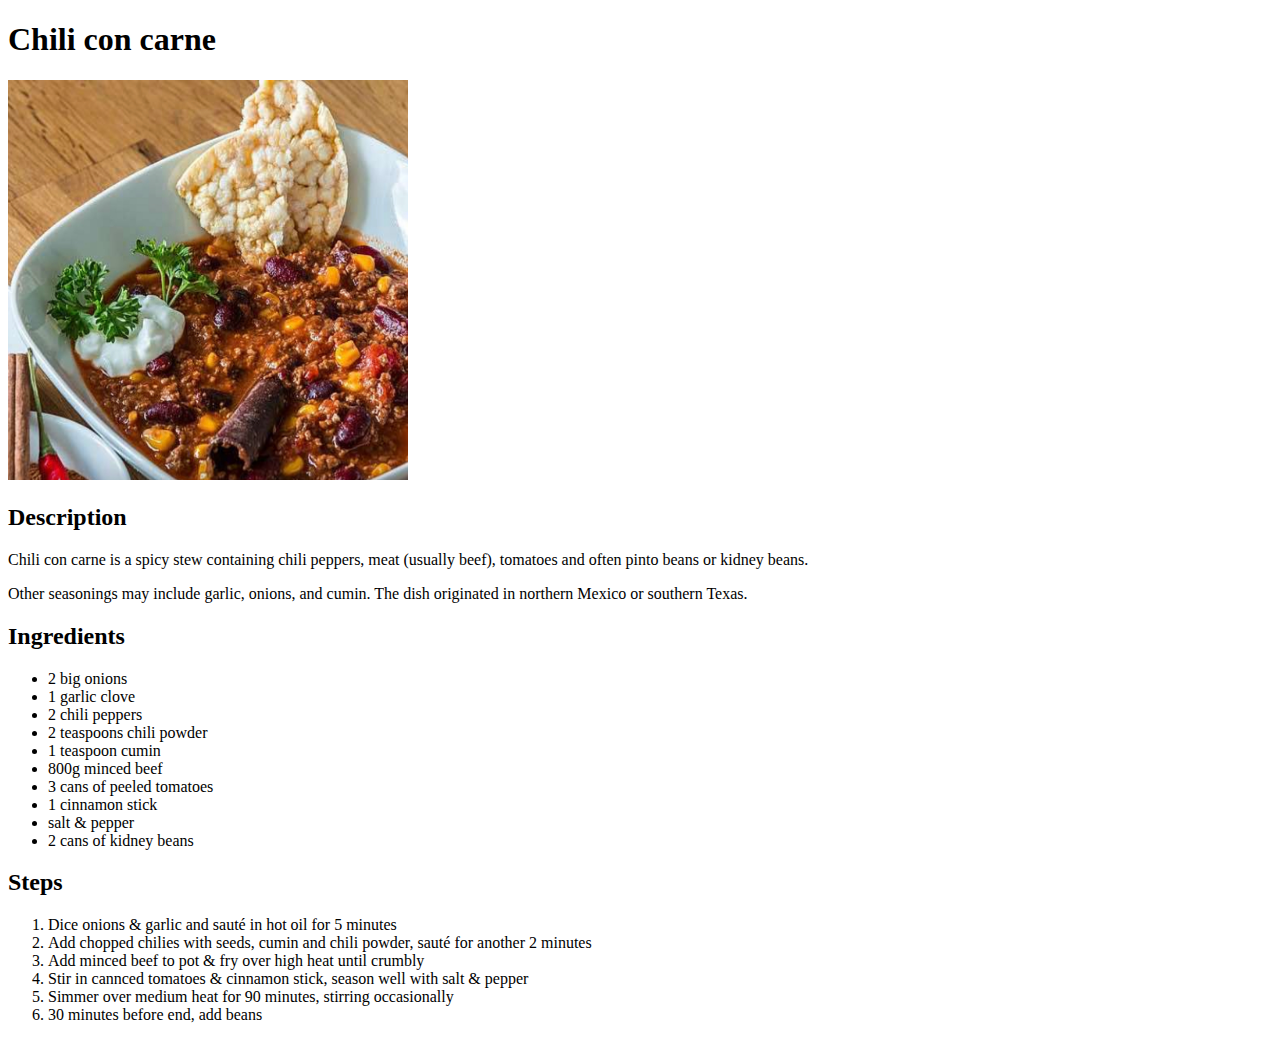
==== recipes/chili-con-carne.html @ 8cc79f56 "." ====
<!DOCTYPE html>
<html lang="en">
<head>
    <meta charset="utf-8">
    <title>Chili con carne</title>
</head>
<body>
    <h1>Chili con carne</h1>
    <img src="../img/ccc.jpg" alt="chili con carne" width="400px" height="400px">
    <h2>Description</h2>
    <p>Chili con carne is a spicy stew containing chili peppers, meat (usually beef), tomatoes and often pinto beans or kidney beans.</p>
    <p>Other seasonings may include garlic, onions, and cumin. The dish originated in northern Mexico or southern Texas.</p>

    <h2>Ingredients</h2>
    <ul>
        <li>2 big onions</li>
        <li>1 garlic clove</li>
        <li>2 chili peppers</li>
        <li>2 teaspoons chili powder</li>
        <li>1 teaspoon cumin</li>
        <li>800g minced beef</li>
        <li>3 cans of peeled tomatoes</li>
        <li>1 cinnamon stick</li>
        <li>salt & pepper</li>
        <li>2 cans of kidney beans</li>
    </ul>
    <h2>Steps</h2>
    <ol>
        <li>Dice onions & garlic and sauté in hot oil for 5 minutes</li>
        <li>Add chopped chilies with seeds, cumin and chili powder, sauté for another 2 minutes</li>
        <li>Add minced beef to pot & fry over high heat until crumbly</li>
        <li>Stir in cannced tomatoes & cinnamon stick, season well with salt & pepper</li>
        <li>Simmer over medium heat for 90 minutes, stirring occasionally</li>
        <li>30 minutes before end, add beans</li>
    </ol>
</body>
</html>
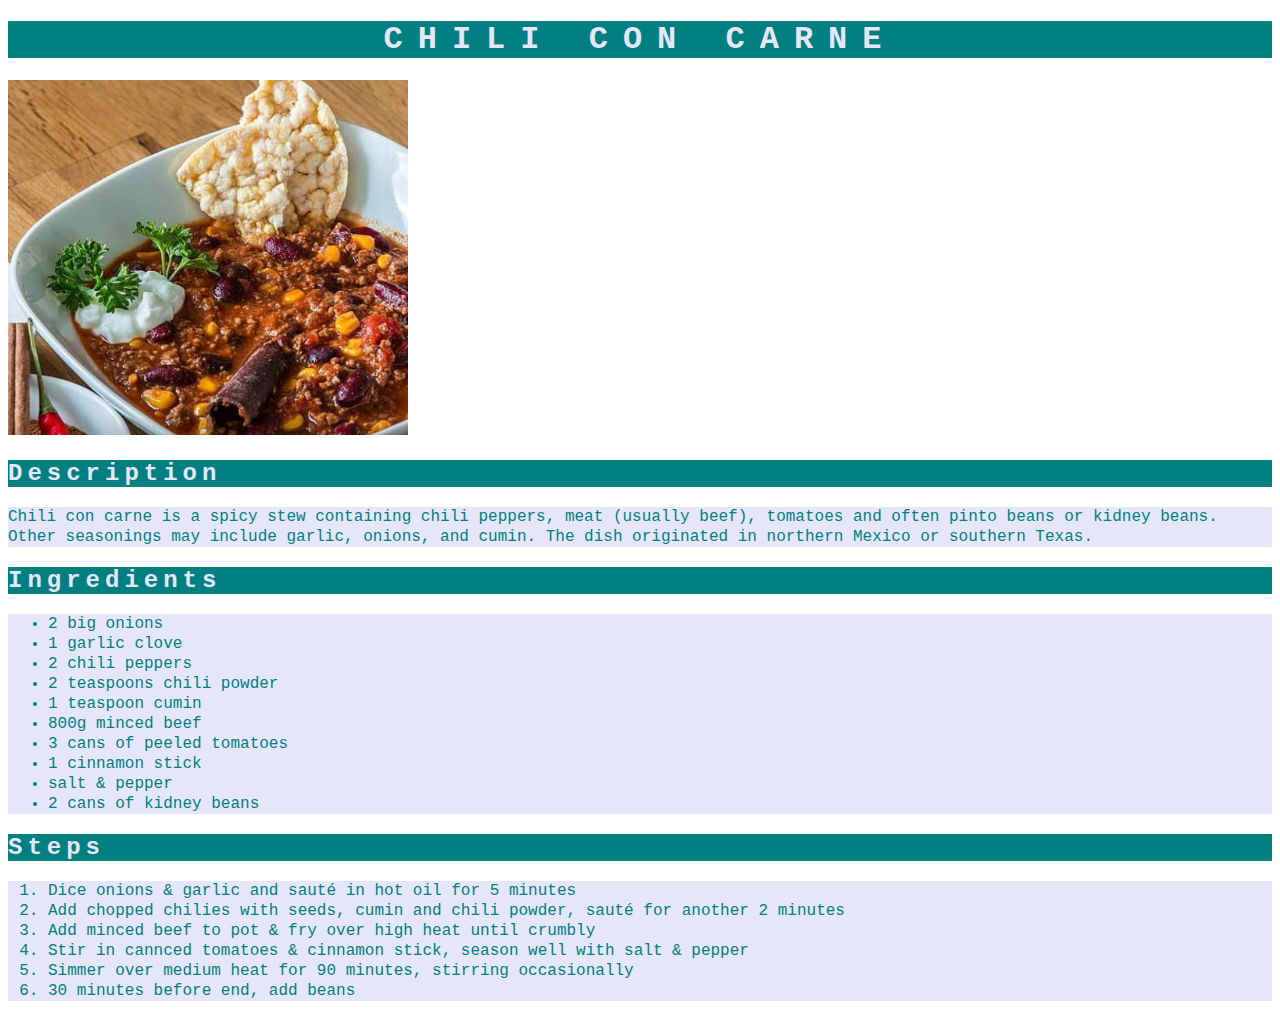
==== commit 71044d76: "css foundation added" ====
--- a/recipes/chili-con-carne.html
+++ b/recipes/chili-con-carne.html
@@ -3,35 +3,37 @@
 <head>
     <meta charset="utf-8">
     <title>Chili con carne</title>
+    <link rel="stylesheet" href="../css/style.css">
 </head>
 <body>
     <h1>Chili con carne</h1>
-    <img src="../img/ccc.jpg" alt="chili con carne" width="400px" height="400px">
+    <img src="../img/ccc.jpg" alt="chili con carne">
     <h2>Description</h2>
-    <p>Chili con carne is a spicy stew containing chili peppers, meat (usually beef), tomatoes and often pinto beans or kidney beans.</p>
-    <p>Other seasonings may include garlic, onions, and cumin. The dish originated in northern Mexico or southern Texas.</p>
+    <p class="descr">Chili con carne is a spicy stew containing chili peppers, meat (usually beef), tomatoes and often pinto beans or kidney beans.
+    <br> 
+    Other seasonings may include garlic, onions, and cumin. The dish originated in northern Mexico or southern Texas.</p>
 
     <h2>Ingredients</h2>
-    <ul>
-        <li>2 big onions</li>
-        <li>1 garlic clove</li>
-        <li>2 chili peppers</li>
-        <li>2 teaspoons chili powder</li>
-        <li>1 teaspoon cumin</li>
-        <li>800g minced beef</li>
-        <li>3 cans of peeled tomatoes</li>
-        <li>1 cinnamon stick</li>
-        <li>salt & pepper</li>
-        <li>2 cans of kidney beans</li>
+    <ul class="list">
+        <li class="list-el">2 big onions</li>
+        <li class="list-el">1 garlic clove</li>
+        <li class="list-el">2 chili peppers</li>
+        <li class="list-el">2 teaspoons chili powder</li>
+        <li class="list-el">1 teaspoon cumin</li>
+        <li class="list-el">800g minced beef</li>
+        <li class="list-el">3 cans of peeled tomatoes</li>
+        <li class="list-el">1 cinnamon stick</li>
+        <li class="list-el">salt & pepper</li>
+        <li class="list-el">2 cans of kidney beans</li>
     </ul>
     <h2>Steps</h2>
-    <ol>
-        <li>Dice onions & garlic and sauté in hot oil for 5 minutes</li>
-        <li>Add chopped chilies with seeds, cumin and chili powder, sauté for another 2 minutes</li>
-        <li>Add minced beef to pot & fry over high heat until crumbly</li>
-        <li>Stir in cannced tomatoes & cinnamon stick, season well with salt & pepper</li>
-        <li>Simmer over medium heat for 90 minutes, stirring occasionally</li>
-        <li>30 minutes before end, add beans</li>
+    <ol class="list">
+        <li class="list-el">Dice onions & garlic and sauté in hot oil for 5 minutes</li>
+        <li class="list-el">Add chopped chilies with seeds, cumin and chili powder, sauté for another 2 minutes</li>
+        <li class="list-el">Add minced beef to pot & fry over high heat until crumbly</li>
+        <li class="list-el">Stir in cannced tomatoes & cinnamon stick, season well with salt & pepper</li>
+        <li class="list-el">Simmer over medium heat for 90 minutes, stirring occasionally</li>
+        <li class="list-el">30 minutes before end, add beans</li>
     </ol>
 </body>
 </html>--- a/css/style.css
+++ b/css/style.css
@@ -0,0 +1,37 @@
+body {
+    font-family: "Courier New", "Times New Roman", monospace;
+}
+
+h1,
+h2 {
+    font-weight: bold;
+    background-color: #008080;
+    color: #e6e6fa;
+}
+
+h1 {
+    text-align: center;
+    letter-spacing: 15px;
+    text-transform: uppercase;
+}
+
+h2 {
+    letter-spacing: 5px;
+}
+
+img {
+    width: 400px;
+    height: auto;
+    
+}
+
+.list,
+.descr {
+    color: #008080;
+    background-color: #e6e6fa;
+    line-height: 1.25;
+}
+
+.center {
+    text-align: center;
+}